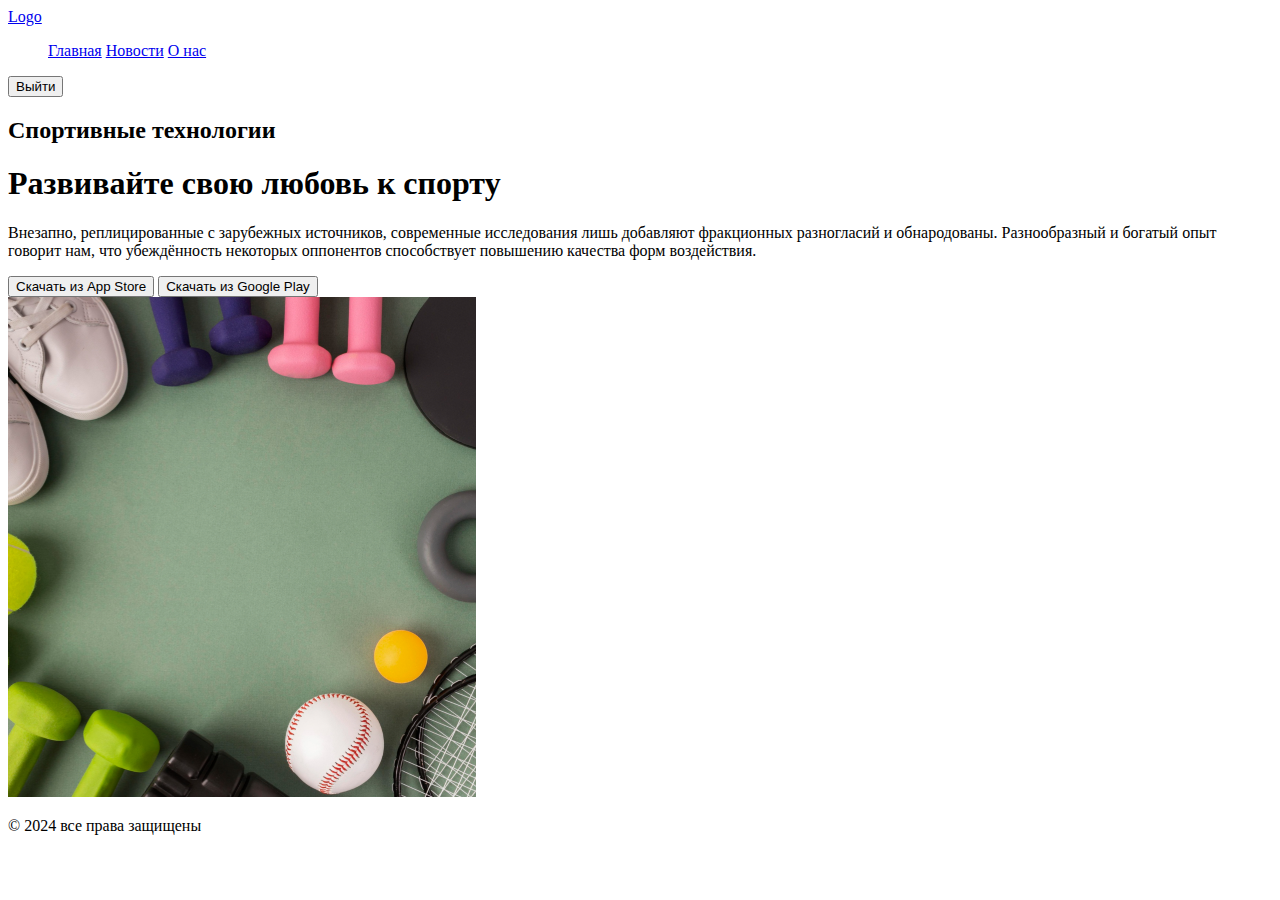
==== my.html @ 47747c92 "Скелет моего проекта" ====
<!DOCTYPE html>
<html lang="ru">
<head>
    <meta charset="UTF-8">
    <meta name="viewport" content="width=device-width, initial-scale=1.0">
    <title>Document</title>
</head>
<body>
<div>
        <a href="#">Logo</a>
    <ul>
        <a href="#">Главная</a>
        <a href="#">Новости</a>
        <a href="#">О нас</a>
    </ul>
    
    <button>Выйти</button>
</div>

<div>
    <div>
        <h2>Спортивные технологии</h2>
        <h1>Развивайте свою любовь к спорту</h1>
        <p>Внезапно, реплицированные с зарубежных источников, современные исследования лишь добавляют фракционных разногласий и обнародованы. Разнообразный и богатый опыт говорит нам, что убеждённость некоторых оппонентов способствует повышению качества форм воздействия.</p>
        <button>Скачать из App Store</button>
        <button>Скачать из Google Play</button>
    </div>
    <div>
        <img src="rectangle.svg" width="468" height="500" alt="Изображение спортивных аксессуаров">
    </div>
</div>

<div>
    <p>© 2024 все права защищены</p>
</div>
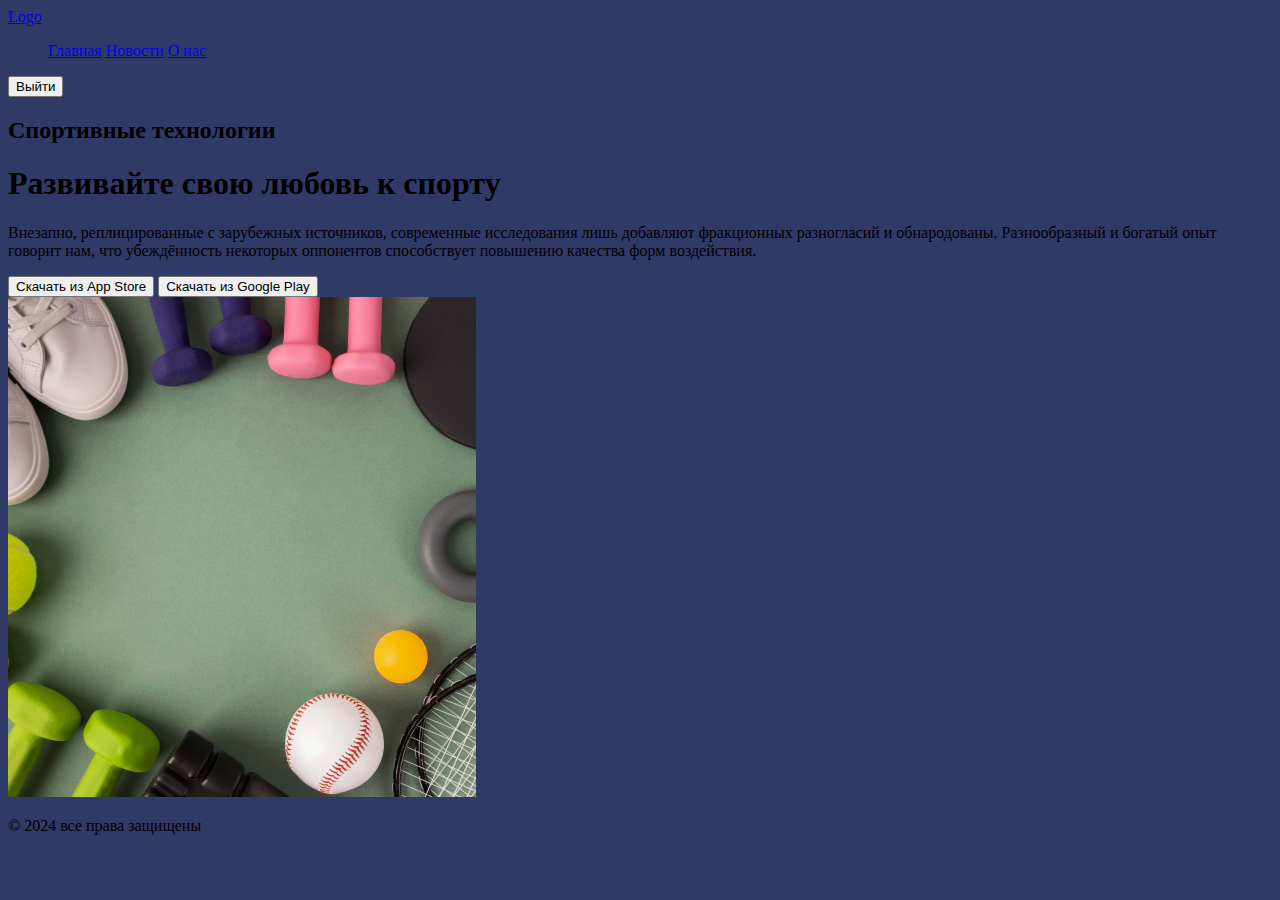
==== commit 786e78af: "Добавила цвет для фона" ====
--- a/my.html
+++ b/my.html
@@ -3,22 +3,30 @@
 <head>
     <meta charset="UTF-8">
     <meta name="viewport" content="width=device-width, initial-scale=1.0">
-    <title>Document</title>
+    <title>Персональная страница</title>
+    <link rel="stylesheet" href="style.css">
 </head>
+
 <body>
-<div>
-        <a href="#">Logo</a>
-    <ul>
-        <a href="#">Главная</a>
-        <a href="#">Новости</a>
-        <a href="#">О нас</a>
-    </ul>
+    <header class="header">
+        <div>
+          <a href="#">Logo</a>
+        </div>
+        <nav>
+            <ul>
+                <a href="#">Главная</a>
+                <a href="#">Новости</a>
+                <a href="#">О нас</a>
+            </ul>
+        </nav>    
     
-    <button>Выйти</button>
-</div>
+        <button>Выйти</button>
+    </header>
+</body>
+
 
 <div>
-    <div>
+     <div>
         <h2>Спортивные технологии</h2>
         <h1>Развивайте свою любовь к спорту</h1>
         <p>Внезапно, реплицированные с зарубежных источников, современные исследования лишь добавляют фракционных разногласий и обнародованы. Разнообразный и богатый опыт говорит нам, что убеждённость некоторых оппонентов способствует повышению качества форм воздействия.</p>
@@ -26,7 +34,7 @@
         <button>Скачать из Google Play</button>
     </div>
     <div>
-        <img src="rectangle.svg" width="468" height="500" alt="Изображение спортивных аксессуаров">
+    <img src="rectangle.svg" width="468" height="500" alt="Изображение спортивных аксессуаров">
     </div>
 </div>
 
--- a/style.css
+++ b/style.css
@@ -0,0 +1,3 @@
+body {
+    background-color: #303a66;
+}